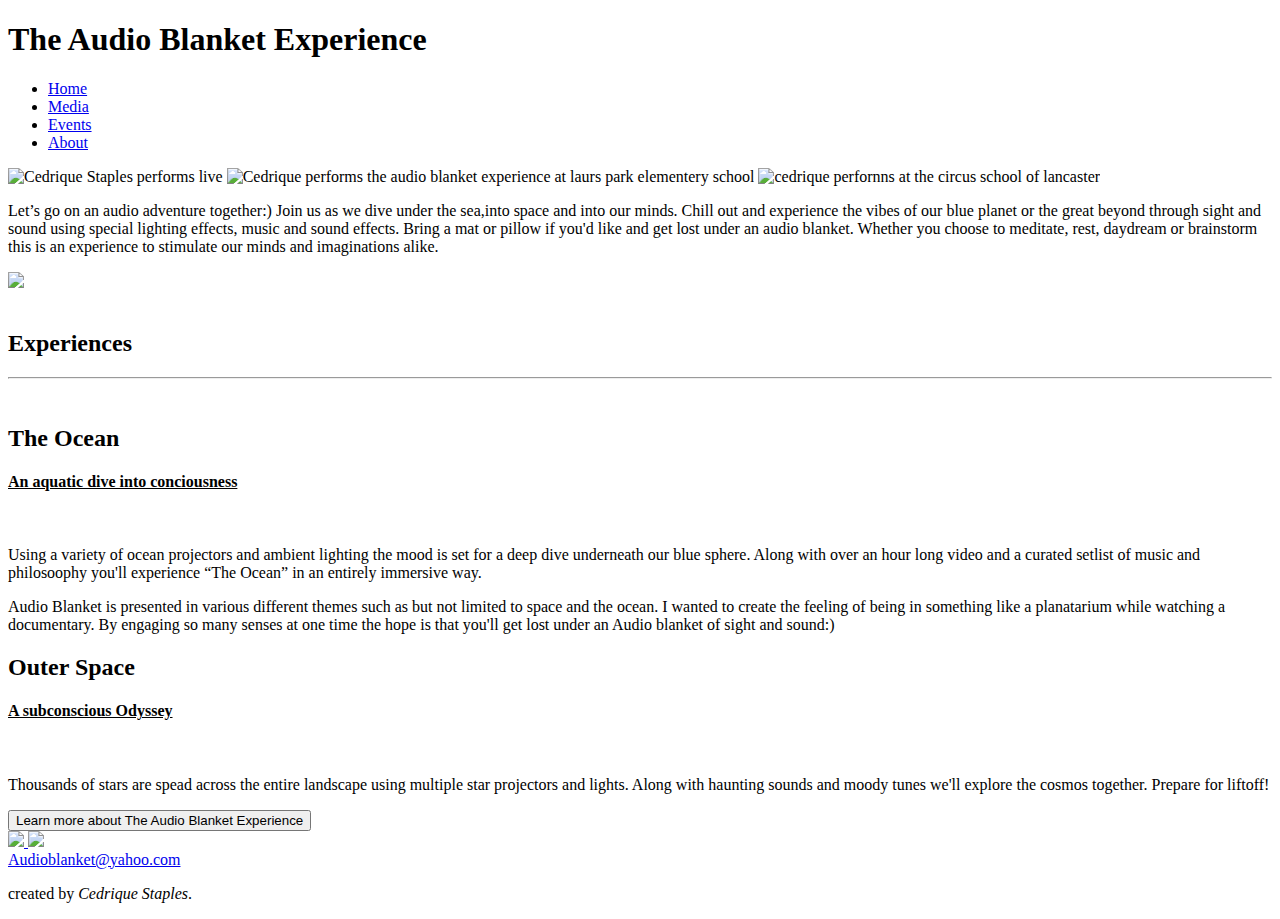
==== index.html @ f255d9b9 "button link" ====
<!doctype html>
<html lang="en">
 <head>
 <link href="style.css" type="text/css" rel="stylesheet"/>
 <link href="images/Audio Blanketletter.png" rel="icon" type="img/png">
 <title>Audio Blanket</title>
 <meta name="viewport" content="width=device-width" ,initial-scale=1.0>
 <meta charset="utf-8">
 <meta description=content= An audio visual adventure>
</head>
<body>

<header>

<h1> <strong>The Audio Blanket Experience</strong>
	
</h1>


<nav>

<div class="menu">
<ul>
 <li> <a href="index.html"><span class="buttons">Home</span></a> </li>
 <li> <a href="media.html"><span class="buttons">Media</span></a> </li>
 <li> <a href="events.html"><span class="buttons">Events</span></a> </li>
 <li> <a href="about.html"><span class="buttons">About</span></a> </li>
</ul>
    

</div>

</nav>
</header>




<section>

<div class="intro">
<img id="sh" src="images/shgreat2.jpg" alt="Cedrique Staples performs live"
title= "the audio blanket experience">

<img id="laurs" src="images/hell yes.jpg" alt="Cedrique performs the audio blanket experience at laurs park elementery school">

<img id="circus" src= "images/circus.jpg" alt=" cedrique perfornns at the circus school of lancaster">






<p id="description">

Let’s go on an audio adventure together:) Join us as we dive under the sea,into space and into our minds. Chill out and experience the vibes of our blue planet or the great beyond through sight and sound using special lighting effects, music and sound effects. Bring a mat or pillow if you'd like and get lost under an audio blanket. Whether you choose to meditate, rest, daydream or brainstorm this is an experience to stimulate our minds and imaginations alike.
</p>

<img id="spacepic" src="images/space-saturn.jpg">

</div>

</section>
<br>


<section>
<h2 id="Experiences"><strong>Experiences</strong></h2>

<hr> 
<br>

<section>
<div class="themes">
<div id="oceanword"><h2><strong>The Ocean</strong></h2>
<h4> <u>An aquatic dive into conciousness</u></h4>
<br>
<p class="themeexplain"> Using a variety of ocean projectors and ambient lighting the mood is set for a deep dive underneath our blue sphere. Along with over an hour long video and a curated setlist of music and philosoophy you'll experience <q>The Ocean</q> in an entirely immersive way.</p>



</div>


<p id="description2"><stong>Audio Blanket</stong> is presented in various different themes such as but not limited to space and the ocean. I wanted to create the feeling of being in something like a planatarium while watching a documentary. By engaging so many senses at one time the hope is that you'll get lost under an Audio blanket of sight and sound:)
</p>
 <div id="spaceword"><h2><strong>Outer Space</strong></h2>

 	<h4> <u>A subconscious Odyssey</u> </h4>
 	<br>
 	<p class="themeexplain"> Thousands of stars are spead across the entire landscape using multiple star projectors and lights. Along with haunting sounds and moody tunes we'll explore the cosmos together. Prepare for liftoff!
 	</p>

 		

 </div>
   
  <a href="https://metalockie.github.io/Audio-blanket/about.html"> <button class="learnmore__button"> Learn more about The Audio Blanket Experience  </button>

	



</section>

<footer>

	
	
<!-- gotta get a better facebook logo-->
<div class="footer">





<div> <a href="https://www.facebook.com/audioblanket" target="_blank"><img id="facebook" src="images/facebook logo.png"> <a href="https://www.instagram.com/theaudioblanketexperience/" target="_blank"><img id="instagram" src="images/instagram logo.png"></div>
<a href="mailto: audioblanket@yahoo.com">Audioblanket@yahoo.com</a>
<p>created by <em>Cedrique Staples</em>.</p>


</div>
</footer>



</body>

</html>
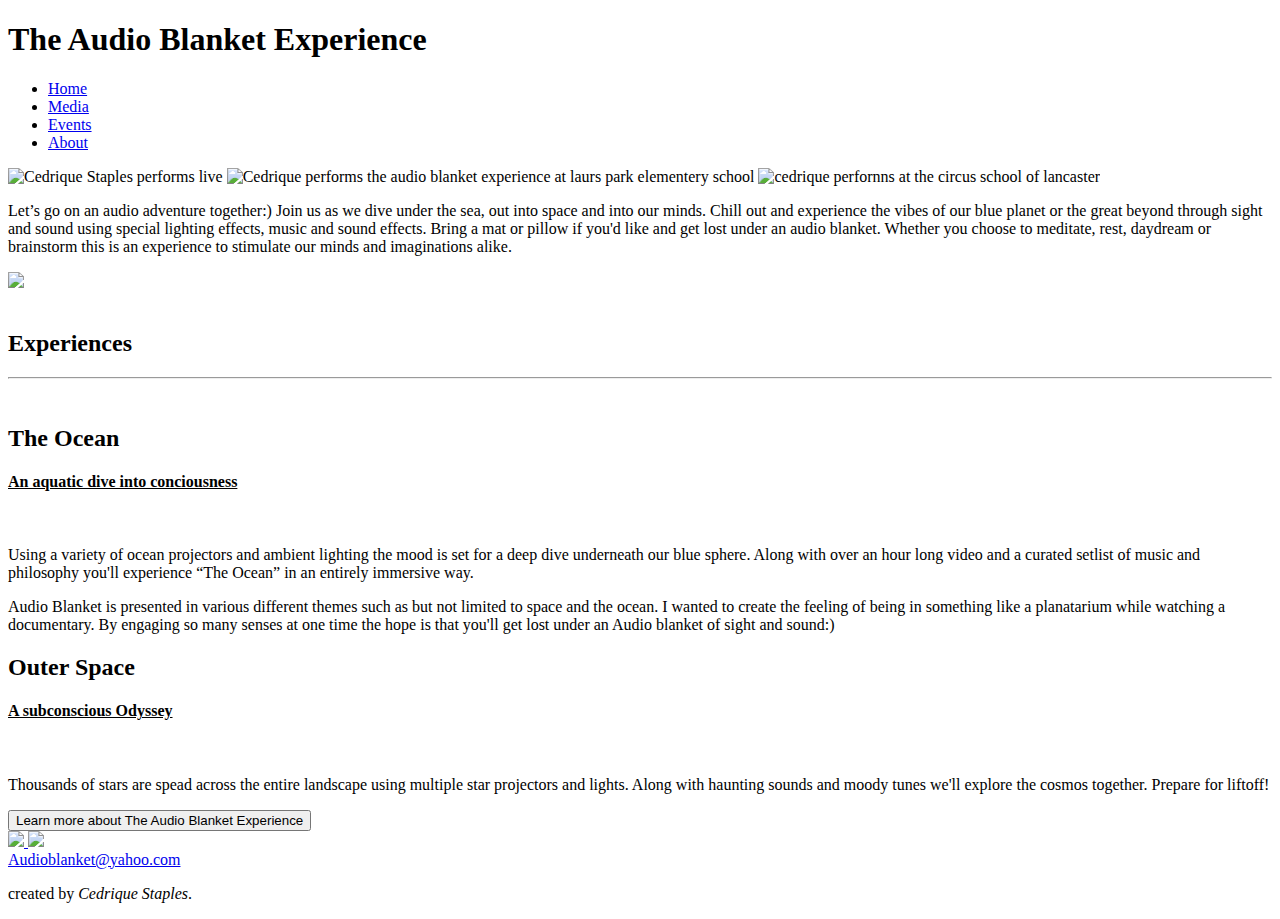
==== commit fc9852d5: "Update index.html" ====
--- a/index.html
+++ b/index.html
@@ -53,7 +53,7 @@
 
 <p id="description">
 
-Let’s go on an audio adventure together:) Join us as we dive under the sea,into space and into our minds. Chill out and experience the vibes of our blue planet or the great beyond through sight and sound using special lighting effects, music and sound effects. Bring a mat or pillow if you'd like and get lost under an audio blanket. Whether you choose to meditate, rest, daydream or brainstorm this is an experience to stimulate our minds and imaginations alike.
+Let’s go on an audio adventure together:) Join us as we dive under the sea, out into space and into our minds. Chill out and experience the vibes of our blue planet or the great beyond through sight and sound using special lighting effects, music and sound effects. Bring a mat or pillow if you'd like and get lost under an audio blanket. Whether you choose to meditate, rest, daydream or brainstorm this is an experience to stimulate our minds and imaginations alike.
 </p>
 
 <img id="spacepic" src="images/space-saturn.jpg">
@@ -75,7 +75,7 @@
 <div id="oceanword"><h2><strong>The Ocean</strong></h2>
 <h4> <u>An aquatic dive into conciousness</u></h4>
 <br>
-<p class="themeexplain"> Using a variety of ocean projectors and ambient lighting the mood is set for a deep dive underneath our blue sphere. Along with over an hour long video and a curated setlist of music and philosoophy you'll experience <q>The Ocean</q> in an entirely immersive way.</p>
+<p class="themeexplain"> Using a variety of ocean projectors and ambient lighting the mood is set for a deep dive underneath our blue sphere. Along with over an hour long video and a curated setlist of music and philosophy you'll experience <q>The Ocean</q> in an entirely immersive way.</p>
 
 
 
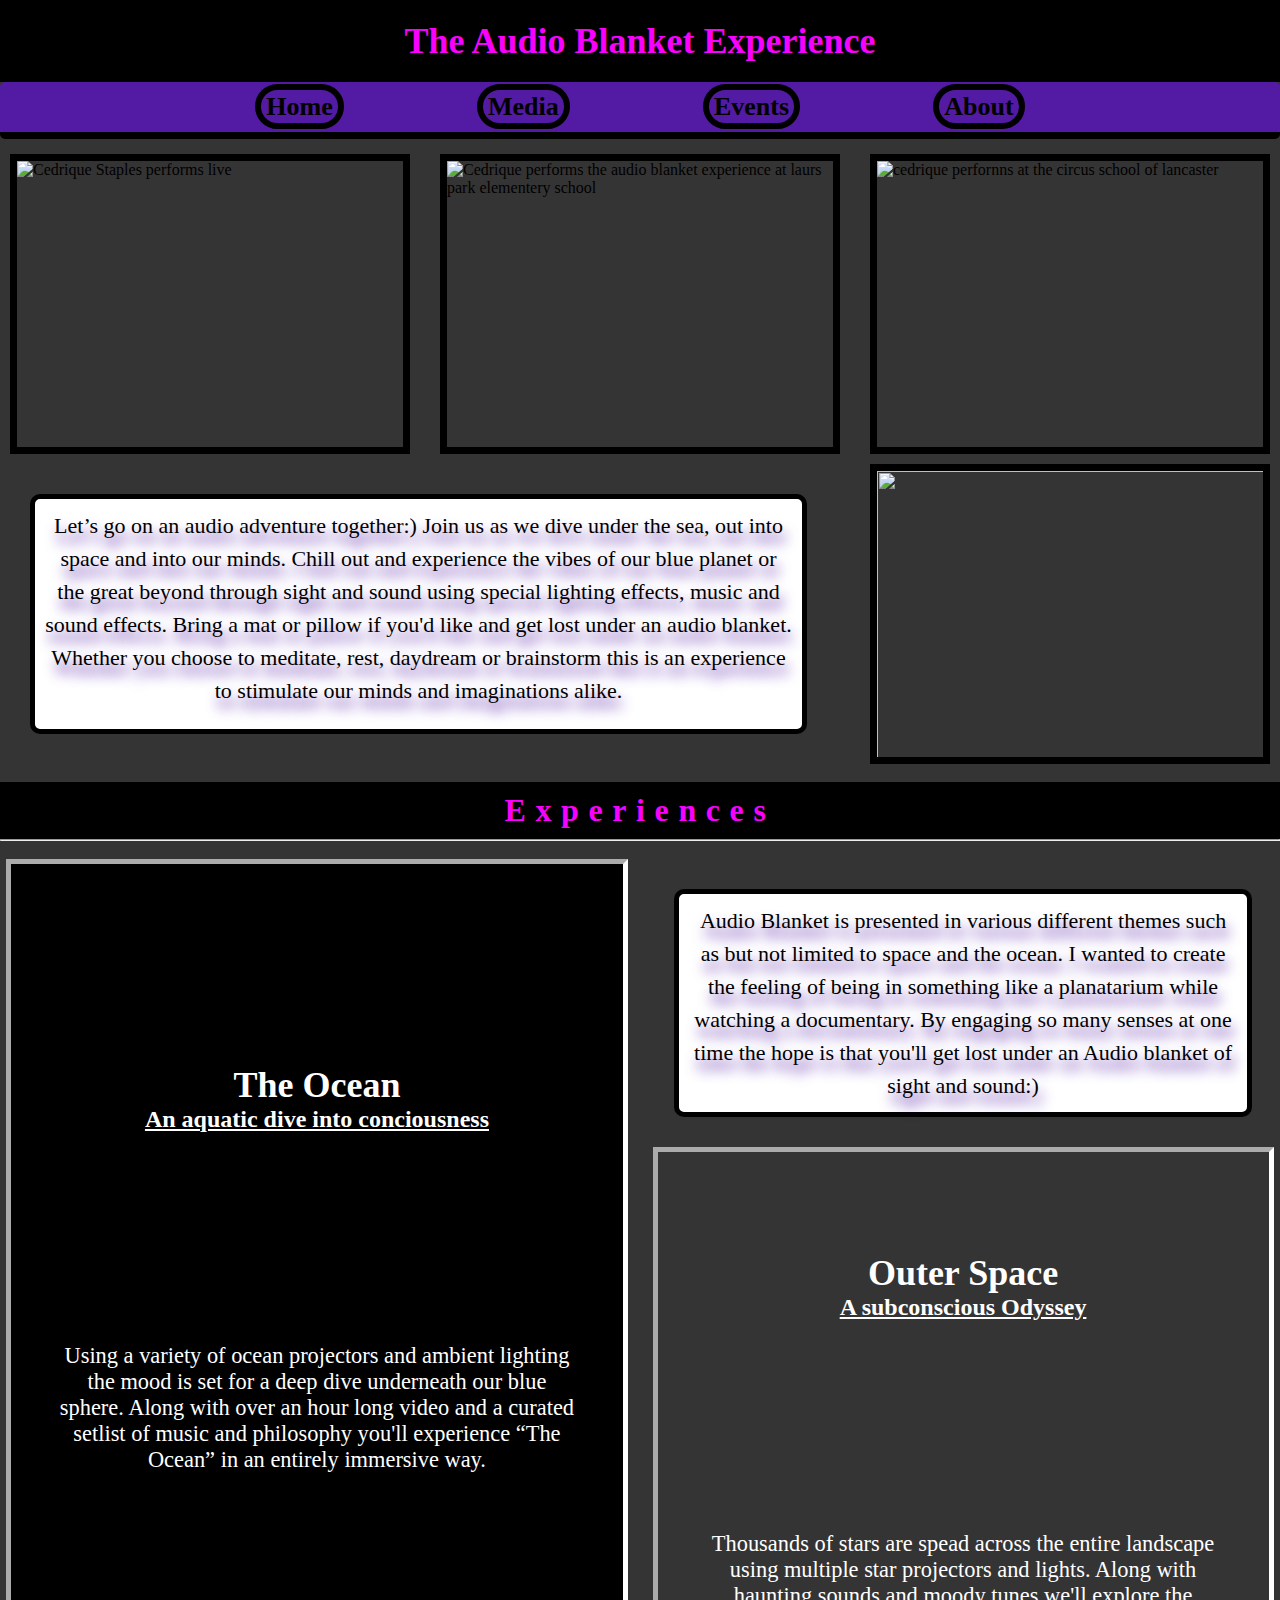
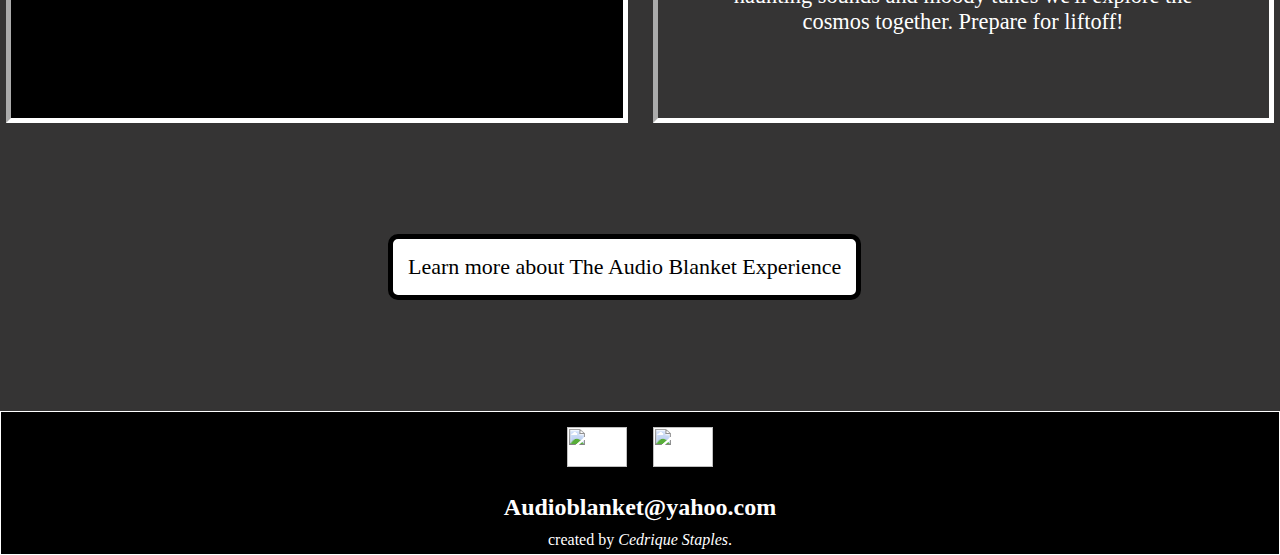
==== commit b610a72b: "Changed the icon file type to jpg" ====
--- a/index.html
+++ b/index.html
@@ -2,7 +2,7 @@
 <html lang="en">
  <head>
  <link href="style.css" type="text/css" rel="stylesheet"/>
- <link href="images/Audio Blanketletter.png" rel="icon" type="img/png">
+ <link href="images/Audio Blanketletter.jpg" rel="icon" type="img/png">
  <title>Audio Blanket</title>
  <meta name="viewport" content="width=device-width" ,initial-scale=1.0>
  <meta charset="utf-8">
--- a/style.css
+++ b/style.css
@@ -0,0 +1,1109 @@
+* {
+	margin : auto;
+	padding: 0;
+	box-sizing: border-box;
+	font-family:Comic Sans MS, Comic Sans cursive;
+}
+
+body {
+font-family: Comic Sans MS, Comic Sans, cursive;
+background-color: #353434;
+margin: 0 auto;
+padding: 0;
+width: 100%;
+max-width: 1440px;
+min-width: 365px;
+
+
+}
+
+
+
+h1 { 
+color: #F802FF;
+background-color:rgb(0, 0, 0);
+font-family: Comic Sans MS, Comic Sans, cursive;
+text-align: center;
+padding: 20px 0px;
+font-weight: 500;
+font-size: 2.25em;
+text-shadow:rgb(248, 250, 249)
+
+
+
+} 
+
+@media all and (max-width: 768px) {
+	h1 {
+		width: 100%;
+
+		font-size: 2.0em;
+		
+		
+	}
+}
+
+
+
+
+
+	
+/*main page intro section start */
+.intro {
+	display: grid;
+	grid-template: 1fr 1fr / 1fr 1fr 1fr;
+
+	
+	grid-gap: 10px;
+	grid-auto-rows: 1fr; 
+	
+}
+
+
+
+@media all and (max-width: 768px)  {
+	.intro { display: block;
+		width: 100%;
+
+	 } 
+
+}
+
+
+
+
+
+
+/*I wanna center these images which I did using grid and *margin: 0 auto; */
+
+#sh {
+width: 400px;
+height: 300px;
+border: 7px solid black;
+
+}
+
+@media all and (max-width: 768px)  {
+	#sh { display: block;
+		width: 100%;
+		margin: 10px 0px;
+		
+
+	 } 
+
+}
+
+#laurs {
+	width: 400px;
+height: 300px; 
+border: 7px solid rgb(0, 0, 0)
+
+}
+
+@media all and (max-width: 768px)  {
+	#laurs { display: block;
+		width: 100%;
+
+	 } 
+
+}
+
+#circus {
+width: 400px;
+height: 300px; 
+border: 7px solid black;
+
+
+}
+
+@media all and (max-width: 768px)  {
+	#circus { display: block;
+		width: 100%;
+		margin: 10px 0px;
+
+	 } 
+
+}
+
+#spacepic {
+	width: 400px;
+height: 300px; 
+border: 7px solid black;
+grid-column-start: 3;
+grid-column-end: 4;
+
+
+}
+@media all and (max-width: 768px)  {
+	#spacepic { display: block;
+		width: 100%;
+		margin-top: 10px;
+
+	 } 
+
+}
+
+
+
+#description {
+	text-align: center;
+
+    text-shadow:3px 10px 13px #531aa3;
+	border: 5px solid black;
+	padding: 10px;
+	margin: 30px;
+	width: 185%;
+	background-color: white;
+	font-size: 22px;
+	
+	line-height: 1.5em;
+	border-radius: 10px;
+	grid-column-start: 1;
+	grid-column-end: 2;
+	
+
+}
+/* fixed a weird issues where the whole page was not centered and to the side by adjusting the margin:) */
+@media all and (max-width: 768px) {
+	#description { display: block;
+	     background-color: white; 
+	     font-size: 22px;
+	     margin: 0;
+	     width: 100%;
+
+	     
+	 } 
+
+}
+
+
+
+
+
+
+/*main page intro section end */
+
+#Experiences {
+	background: black;
+	text-align: center;
+	font-size: 2em;
+	border: 10px solid black;
+	padding: 20px auto;
+	color: #F802FF;
+	letter-spacing: 0.3em;
+	margin: 0;
+}
+
+
+.themes {
+
+	display: grid;
+	grid-template: 1fr 1fr 1fr 1fr/ 1fr 1fr;
+	grid-auto-rows: 1fr;
+	grid-column-gap: 25px;
+	width: 99%;
+
+}
+
+@media all and (max-width: 768px) {
+	.themes {
+		grid-column-gap: 0px
+	}
+}
+
+
+
+
+
+
+
+		
+
+
+#description2 {
+	text-align: center;
+	text-shadow:3px 10px 13px #531aa3;
+	border: 5px solid black;
+	padding: 10px;
+	margin: 30px auto; 
+	background-color: white;
+	font-size: 22px;
+	width: 93%;
+	line-height: 1.5em;
+	border-radius: 10px;
+	grid-column-start: 2;
+	grid-column-end: 3;
+
+
+}
+
+@media all and (max-width: 768px) {
+	#description2 { display: block;
+		grid-column-start: 1;
+		grid-column-end: 3;
+		grid-row-start: 1;
+		grid-row-end: 2;
+		font-size: 22px;
+		margin: auto;
+		padding: 35px 0px 35px 0;
+	     
+	     
+	    
+	     
+	 } 
+
+}
+
+#oceanword {
+	border: inset 5px white;
+	color: white;
+	background-image: url(https://source.wustl.edu/wp-content/uploads/2018/11/shutterstock_abyss_760-760x507.jpg);
+	background-repeat: no-repeat;
+	background-size: cover;
+	padding-top: 200px;
+	font-size: 1.5em;
+	text-align: center;
+	text-decoration: none;
+	background-color: black;
+	margin: 0;
+	grid-column-start: 1;
+	grid-column-end: 2;
+	grid-row-start: 1;
+	grid-row-end: 4;
+
+
+
+	
+}
+
+
+
+@media all and (max-width: 768px) {
+	#oceanword { display: block;
+	     grid-column-start: 1;
+	     grid-column-end: 2;
+	     grid-row-start: 2;
+	     grid-row-end: 4;
+	     font-size: 1.4rem;
+		 width: 100%;
+		 
+		 
+	 } 
+
+}
+
+
+
+
+
+
+	#spaceword {
+		border: inset 5px white;
+		color: white;
+		font-size: 1.5em;
+		text-align: center;
+		margin: 0;
+		padding-top: 100px;
+		
+		background-image: url(https://thumbor.forbes.com/thumbor/fit-in/1200x0/filters%3Aformat%28jpg%29/https%3A%2F%2Fspecials-images.forbesimg.com%2Fdam%2Fimageserve%2F765877054%2F0x0.jpg%3Ffit%3Dscale);
+		background-repeat: repeat;
+
+		grid-column-start: 2;
+		grid-column-end: 3;
+		grid-row-start: 2;
+		grid-row-end: 4;
+		
+
+		
+	}
+
+	@media all and (max-width: 768px) {
+	#spaceword{ display: block;
+		font-size: 1.4rem;
+		padding-top: 200px;
+		width: 100%;
+		grid-column-start: 2;
+		grid-column-end: 3;
+		
+		
+		
+	    
+	     
+	 } 
+
+}
+
+	.themeexplain { 
+	text-align: center;
+	font-size: 1.4rem; 
+	width: 85%;
+	margin-top: 30%;
+	padding-bottom: 50px;
+	
+
+
+}
+
+
+a{
+font-weight: 700;
+color: black;
+font-size: 2.00em;
+text-decoration: none;
+
+}
+
+
+
+.menu a:hover {
+
+background-color: #F802FF;
+border-radius: 40px;
+padding: 3px .0px 3px .03px;
+}
+
+@media all and (max-width: 768px) {
+	.menu a:hover { display: block;
+	     background-color: #F802FF; 
+	     border-radius: 40px;
+	     padding: 0px 0px;
+	     
+	 } 
+
+}
+
+.menu a:active {
+	background-color: #f2f2f2;
+    border-radius: 40px;
+    padding: 3px .05px 3px .05px;
+
+}
+
+@media all and (max-width: 768px) {
+	.menu a:active { display: block;
+	     background-color: #f2f2f2; 
+	     border-radius: 40px;
+	     padding: 0px 0px;
+	     
+	 } 
+
+}
+
+.buttons {
+	border: 6px solid;
+	padding: 2px 5px;
+	border-radius: 50px;
+
+}
+
+
+@media all and (max-width: 768px) {
+	.buttons { display: block;
+	     margin: 5px 0px; 
+		 min-width: 100px;
+	 } 
+
+}
+
+
+
+ .menu {
+text-align: center;
+margin-bottom: 15px;
+padding: 10px 90px;
+background-color: #531aa3;
+border-bottom: 7px solid black;
+border-radius: 5px;
+word-spacing: 90px;
+font-size: 13px;
+
+
+}
+
+@media all and (max-width: 768px) {
+	.menu { display: block;
+	     margin: 5px 0px; 
+	     line-height: 17px;
+	     margin-top: 0px;
+		 
+		 
+	 } 
+
+}
+
+
+
+.learnmore__button {
+	text-align: center;
+	border: 5px solid black;
+	padding: 15px;
+	margin-left: 65%;
+	
+	background-color: white;
+	font-size: 22px;
+	width: 100%;
+	border-radius: 10px;
+	transition: .5s ease-in-out;
+
+
+}
+
+@media all and (max-width: 768px) {
+	   .learnmore__button { display: inline-block;
+	   	width: 100%;
+		margin-left: 50%;
+	   	font-size: 1.2rem;
+		   
+   
+	     
+	 } 
+
+}
+
+.learnmore__button:hover{
+	background-color:#F802FF;
+	cursor: pointer;
+	border-radius: 100px;
+	transition: .5s ease-in-out;
+}
+
+.learnmore__button:active {
+	background-color: #f2f2f2;
+}
+
+/* content on the media page starts here */
+
+
+.gallery {
+	height: auto;
+	display: grid;
+	grid-template-columns: repeat(4, 1fr);
+	grid-template-rows: repeat(4, 1fr);
+	width: 99%;
+	grid-gap: 10px;
+	
+	
+		
+}
+
+
+.gallery :nth-child(n+0) {
+	transition:.3s ease-in-out;
+	
+}
+.gallery :nth-child(n+0):hover {
+	transition: .3s ease-in-out;
+	transform: scale(1.4);
+}
+
+.gallery :nth-child(11):hover {
+	transition: none;
+	transform: none;
+}
+
+
+
+@media all and (max-width: 768px) {
+	.gallery { display: block;
+	     margin: 5px 0px; 
+		 transition: none;
+		 transform: none;
+	 } 
+	 .gallery :nth-child(n+0):hover {
+		 transform: none;
+		 transition: none;
+	 }
+
+}
+
+/* these images need to ease out after hovering on them. ! solved by using nth-child(n+0). that selected all children*/
+
+
+
+
+
+
+.gallery img {
+	width: 100%;
+	height: 100%;
+	margin: auto;
+	border: 5px inset black;
+	
+	
+	
+}
+
+
+
+
+
+.pic11 {
+	grid-column-start: 3;
+	grid-column-end: 5;
+	grid-row-start: 3;
+	grid-row-end: 5;
+
+
+
+}
+
+.gallery2 {
+	display: flex;
+	flex-direction: row;
+	flex-wrap: wrap;
+	align-content: flex-start;
+	
+
+	
+}
+
+@media all and (max-width: 768px) {
+	#pic14 { display: flex;
+		flex-direction: column;
+		width: 100%;
+		
+		
+	     margin: 5px 0px; 
+	 } 
+
+}
+
+@media all and (max-width: 768px) {
+	#pic15 { display: flex;
+		flex-direction: column;
+		width: 100%;
+		
+		
+	     margin: 5px 0px; 
+	 } 
+
+}
+
+
+
+/* i am trying to fix the way this displays on smaller screens */
+
+
+
+.gallery2 img {
+	width: 49%;
+	height: 100%;
+	border: 5px inset black;
+}
+
+
+
+
+
+
+
+.videos1 {
+	
+	display: flex;
+	flex-direction: row;
+	width: 100%;
+	flex-wrap: nowrap;
+	
+	
+
+}
+
+@media all and (max-width: 768px) {
+	.videos1 { display: flex;
+		flex-direction: column;
+	     margin: 0;
+		 
+		 
+	 } 
+
+}
+
+
+#youtube__show1  {
+	width: 49%;
+	height: 404px;
+	border: 5px inset black;
+	
+	
+	
+}
+
+@media all and (max-width: 768px) {
+	#youtube__show1 { display: block;
+	     margin-top: 15px;
+	     width: 100%; 
+		 height: cover;
+		 
+		 
+	 } 
+
+}
+
+
+
+#youtube {
+	border: 5px inset black;
+	height: 404px;
+	
+	width: 49%;
+}
+
+@media all and (max-width: 768px) {
+	#youtube { display: block;
+	     margin: 5px 0px; 
+	     width: 100%;
+		 height: 320px;
+	 } 
+
+}
+
+
+.videos2 {
+	display: flex;
+	flex-direction: row;
+	width: 100%;
+	flex-wrap: nowrap;
+
+}
+
+
+
+@media all and (max-width: 768px) {
+	.videos2 { display: block;
+		width: 100%;
+	     margin: 0; 
+	 } 
+
+}
+
+.youtube__show2  {
+	
+	width: 49%;
+	height: 404px;
+	border: 5px inset black;
+	
+	
+}
+
+@media all and (max-width: 768px) {
+	.youtube__show2 { display: block;
+		flex-direction: column;
+		margin-bottom: 30px;
+	     width: 100%;
+
+	 } 
+
+}
+
+.youtube__show3  {
+	width: 49%;
+	height: 404px;
+	border: 5px inset black;
+	
+	
+}
+
+
+@media all and (max-width: 768px) {
+	.youtube__show3 { display: flex;
+		flex-direction: column;
+	     margin-top: 10px;
+	     width: 100%; 
+	 } 
+
+}
+
+/* Media page content ends here*/
+
+/*about page content starts here*/
+
+
+
+.about {
+	margin: auto;
+	background-color: #ebedf2;
+	border: 5px solid black;
+	border-radius: 10px;
+	width: 75%;
+	line-height: 2.5rem;
+	font-size: 1.8rem;
+	padding: 50px;
+	word-spacing: 0.5rem;
+	text-align: center;
+}
+
+@media all and (max-width: 768px) {
+	.about { display: block;
+	     font-size: 1.5rem;
+	     width: 100%;
+	     font-size: 1.2rem;
+		 line-height: 2.0rem;
+
+
+	 } 
+
+}
+
+
+
+	
+
+
+#layingdown {
+	
+	width: 80%;
+	height: 400px;
+	margin-top: 5px;
+	margin-bottom: 5px;
+	transition: 1s;
+	background-size: 100%;
+	transform: scale(1);
+	transition: 0.3s ease-in-out;
+
+
+}
+
+
+
+@media all and (max-width: 768px) {
+	#layingdown { display: block;
+	     margin: 5px 0px; 
+	     width: 100%;
+	     height: 200px;
+	 } 
+	 
+	}
+	#layingdown:hover {
+		transform: scale(1.2);
+		transition: .3s ease-in-out;
+	}
+
+
+@media all and (max-width: 768px) {
+	#layingdown:hover {
+		transform: none;
+		transition: none;
+	}
+}
+
+
+
+
+#logo {
+	margin: auto;
+	height: 400px;
+	width: 300px;
+	margin-top: 5px;
+	transform:scale(1);
+	transition: .3s ease-in-out;
+	
+
+}
+
+#logo:hover  {
+	transform:scale(1.2);
+	
+		
+}
+
+@media all and (max-width: 768px) {
+	#logo {
+		margin: auto;
+		width: 100%;
+	}
+	#logo:hover {
+		transition: none;
+		transform: none;
+	}
+
+}
+
+.logoinfo {
+	background-color: none;
+	text-align: center;
+	font-size: 1.5rem;
+
+}
+
+@media all and (max-width: 768px) {
+	.logoinfo { display: block;
+	     margin: 5px 0px; 
+	     font-size: 1.2rem;
+	 } 
+
+}
+
+
+.aboutme {
+	background-color: black;
+	color: white;
+	border-radius:10px;
+	padding: 10px;
+
+}
+
+@media all and (max-width: 768px) {
+	.aboutme {
+
+	font-size: 1.0rem;
+	line-height: 2.0rem;
+}
+}
+
+
+
+
+#me {
+	width: 300px;
+	float: left;
+	padding: 7px;
+	transform:scale(1);
+	transition: 0.3s ease-in-out;
+}
+
+
+@media all and (max-width: 768px) {
+	#me{ display: block;
+	     margin: 5px 0px; 
+	     width: 150px;
+	 } 
+
+	 #me:hover {
+		transform:scale(1.2);
+	}
+
+}
+
+.aboutme p {
+	clear: rightleft;
+}
+
+
+ #youtubelink {
+
+color: white;
+transition: .3s ease-in-out;
+font-size: 1.8rem;
+}
+
+#emaillink {
+	color: white;
+	font-size: 1.8rem;
+	transition: .3s ease-in-out;
+	
+}
+
+.aboutme a:hover {
+	background-color: #F802FF;
+	border-radius: 10px;
+	padding: 0px;
+	text-decoration: underline
+}
+
+
+
+li {
+display: inline-block;
+list-style: none;
+margin: 0px 20px;
+
+}
+
+
+
+
+/* events page conetent starts here */
+
+#upcoming {
+	text-align: center;
+	background-color: black;
+	color: #F802FF;
+	padding: 10px;
+	font-size: 1.8rem;
+	letter-spacing: .70rem;
+	
+}
+
+.container {
+	background-image: url(../images/audioblanketletter.png);
+    background-size: contain;
+    background-repeat: no-repeat;
+	height: 500px;
+	background-color: black;
+	display: flex;
+
+}
+
+@media all and (max-width: 768px) {
+	.container { display: block;
+	     margin: 5px 0px; 
+	     height: 200px;
+	 } 
+
+}
+
+
+
+
+#upcomingstuff {
+	color: white;
+	font-size: 3rem;
+	margin-top: 4em;
+
+	height: 100%;
+
+}
+
+@media all and (max-width: 768px) {
+	#upcomingstuff { display: block;
+	     
+	     height: 100%;
+	     margin: auto;
+	     text-align: right;
+		 
+	     font-size: 2rem;
+
+	 } 
+
+}
+
+
+
+
+
+
+#pastevents{
+	text-align: center;
+	background-color: black;
+	color: #F802FF;
+	padding: 10px;
+}
+
+
+
+.pastshows {
+	display: flex;
+	justify-content: center;
+	align-content: center;
+	flex-wrap: wrap;
+	margin-bottom: 15px;
+	font-size: 1.8rem;
+
+	
+
+}
+
+.pastshows img {
+	width: 300px;
+	height: 400px;
+	margin: 20px 0px;
+	transition:.3s ease-in-out;
+	
+	
+}
+
+ 
+	
+.pastshows :nth-child(n+0):hover {
+	transform:scale(1.2);
+	transition:.3s ease-in-out;
+}
+
+/* this media query kicked my ass. Dont forget to add a space after the "all and (etc)" ughh.That fixed the smaller screen hover canceling issue */
+@media  all and (max-width: 768px) {
+
+	.pastshows :nth-child(n+0):hover{
+		transform:none;
+		transition:none;
+	}
+}
+/* events page styling ends here */
+
+	
+
+
+
+
+
+
+.footer {
+	background-color: black;
+	border: 1px solid white;
+    color: white;
+	height: 9rem;
+	text-align: center;
+	display: flex;
+	flex-direction: column;
+
+	
+	
+	
+	
+}
+
+#facebook {
+	width: 60px;
+	height: 40px;
+	border-color: red;
+	background-color: white;
+	
+
+
+}
+
+#facebook:hover {
+
+transform:scale(1.3);
+	transition: .3s ease-in-out;
+
+}
+
+@media all and (max-width: 768px) {
+	#facebook:hover {
+		transform:none;
+		transition: none;
+		
+	}
+}
+
+
+#instagram {
+	width: 60px;
+	height: 40px;
+	border-color: red;
+	background-color: white;
+	margin-left: 20px;
+
+}
+
+#instagram:hover {
+
+	transform:scale(1.3);
+	transition: .3s ease-in-out;
+}
+
+@media all and (max-width: 768px) {
+	#instagram:hover {
+		transform: none;
+		transition: none;
+		
+	}
+}
+
+
+.footer a {
+	color: white;
+	font-size: 1.5rem;
+	
+}
+
+
+
+/* I was able go position this at the very bottom of the page by using
+align-items: flex-end; in display: flex; */
+
+
+
+ 
+
+
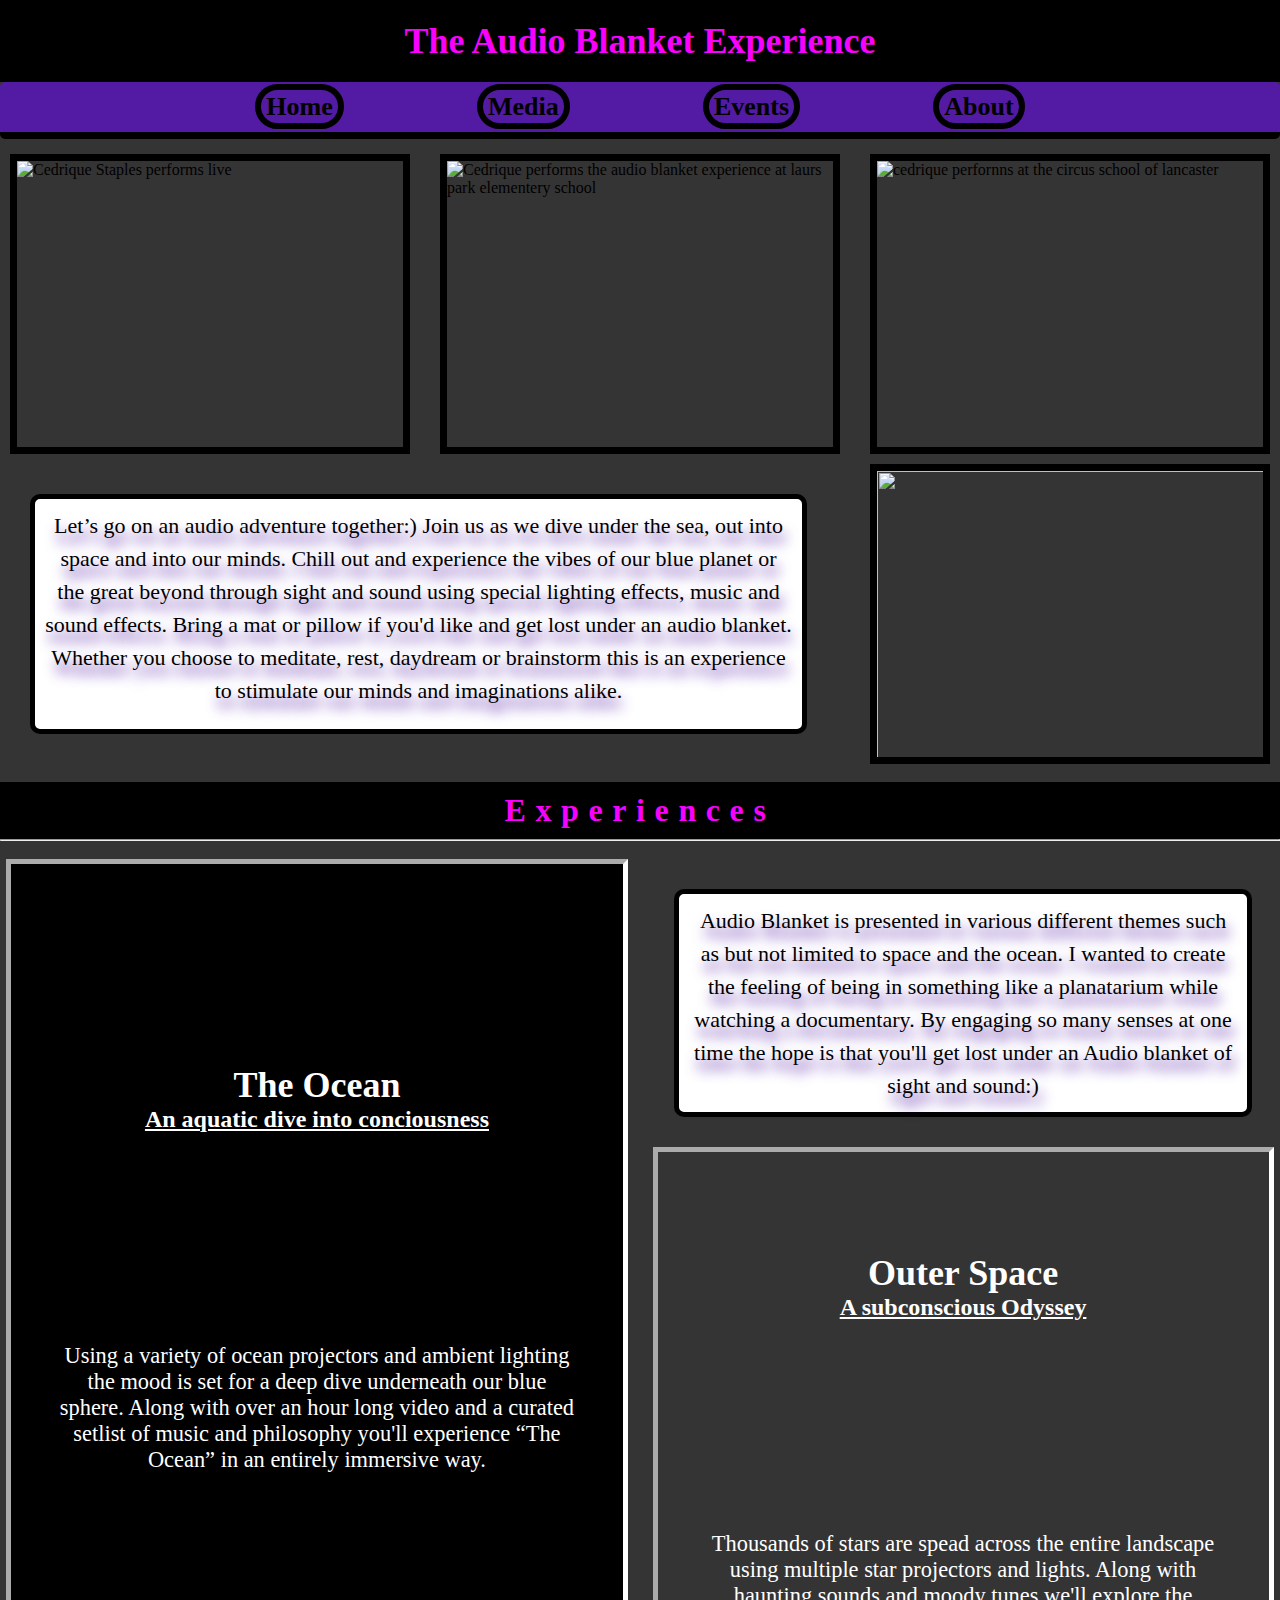
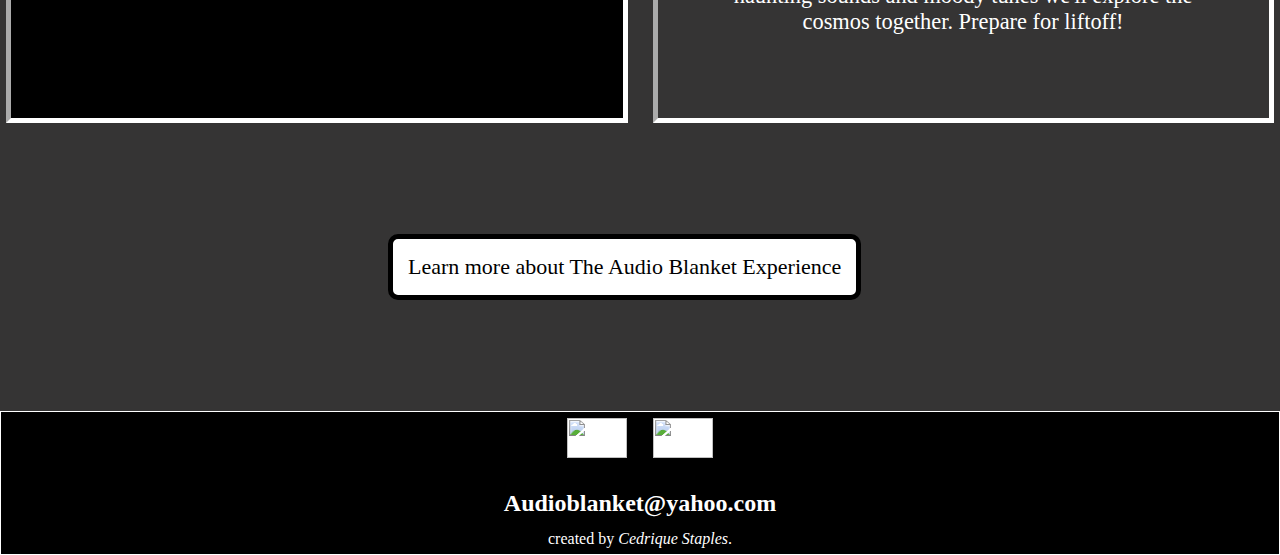
==== commit f544b690: "editing image stuff to accomodate safari" ====
--- a/index.html
+++ b/index.html
@@ -2,7 +2,7 @@
 <html lang="en">
  <head>
  <link href="style.css" type="text/css" rel="stylesheet"/>
- <link href="images/Audio Blanketletter.jpg" rel="icon" type="img/png">
+ <link href="images/audioblanketletter.png" rel="icon" type="img/png">
  <title>Audio Blanket</title>
  <meta name="viewport" content="width=device-width" ,initial-scale=1.0>
  <meta charset="utf-8">
@@ -11,10 +11,8 @@
 <body>
 
 <header>
-
-<h1> <strong>The Audio Blanket Experience</strong>
-	
-</h1>
+<!-- when I try to add a link on the title the picture dissapears-->
+ <h1 class="title"> <strong> The Audio Blanket Experience </strong> </h1>
 
 
 <nav>
@@ -95,7 +93,7 @@
 
  </div>
    
-  <a href="https://metalockie.github.io/Audio-blanket/about.html"> <button class="learnmore__button"> Learn more about The Audio Blanket Experience  </button>
+  <a href="https://metalockie.github.io/Audio-blanket/about.html"> <button class="learnmore__button"> Learn more about The Audio Blanket Experience  </button></a>
 
 	
 
@@ -123,7 +121,7 @@
 </footer>
 
 
-
+<script src="scripts.js"></script>
 </body>
 
 </html>
--- a/style.css
+++ b/style.css
@@ -19,7 +19,7 @@
 
 
 
-h1 { 
+.title { 
 color: #F802FF;
 background-color:rgb(0, 0, 0);
 font-family: Comic Sans MS, Comic Sans, cursive;
@@ -27,14 +27,12 @@
 padding: 20px 0px;
 font-weight: 500;
 font-size: 2.25em;
-text-shadow:rgb(248, 250, 249)
-
-
+text-shadow:rgb(248, 250, 249);
 
 } 
 
 @media all and (max-width: 768px) {
-	h1 {
+	 .title {
 		width: 100%;
 
 		font-size: 2.0em;
@@ -181,7 +179,7 @@
 
 
 
-/*main page intro section end */
+/* intro page intro section end */
 
 #Experiences {
 	background: black;
@@ -474,12 +472,14 @@
 /* content on the media page starts here */
 
 
+
 .gallery {
 	height: auto;
 	display: grid;
 	grid-template-columns: repeat(4, 1fr);
 	grid-template-rows: repeat(4, 1fr);
 	width: 99%;
+
 	grid-gap: 10px;
 	
 	
@@ -525,7 +525,7 @@
 
 .gallery img {
 	width: 100%;
-	height: 100%;
+	height: auto;
 	margin: auto;
 	border: 5px inset black;
 	
@@ -542,6 +542,7 @@
 	grid-column-end: 5;
 	grid-row-start: 3;
 	grid-row-end: 5;
+	
 
 
 
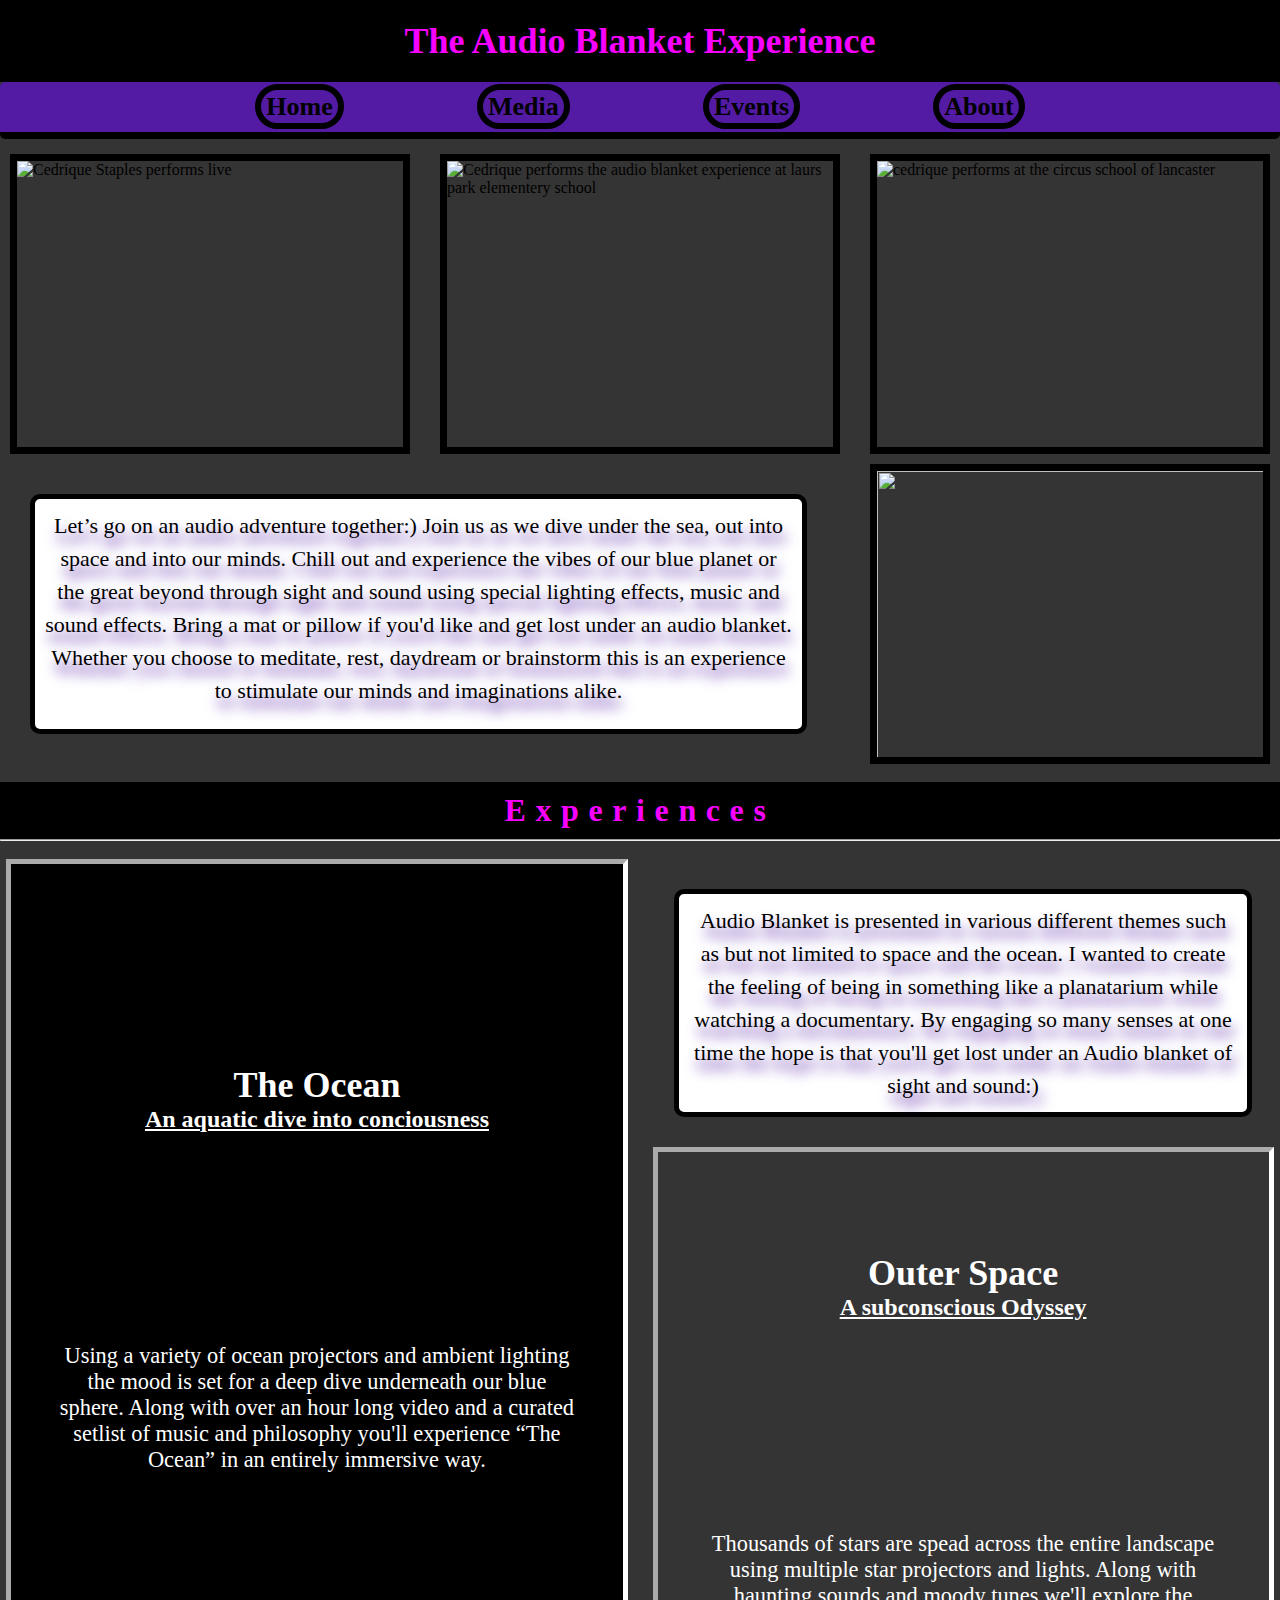
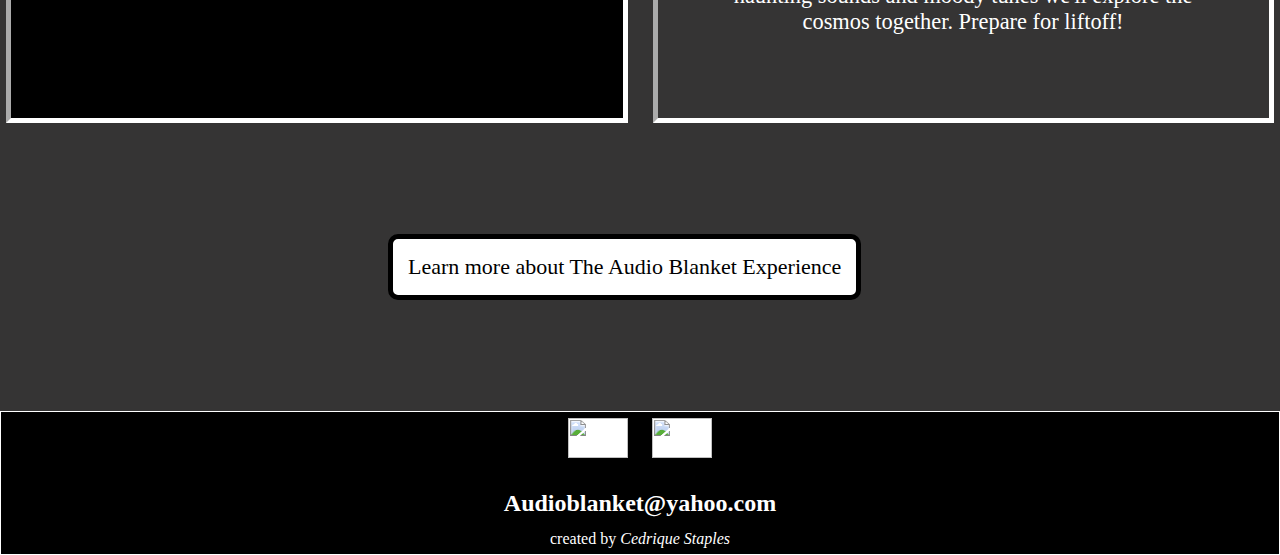
==== commit 1e0fe7ab: "Update index.html" ====
--- a/index.html
+++ b/index.html
@@ -11,7 +11,7 @@
 <body>
 
 <header>
-<!-- when I try to add a link on the title the picture dissapears-->
+<!-- when I try to add a link on the title the picture changes color and underlines-->
  <h1 class="title"> <strong> The Audio Blanket Experience </strong> </h1>
 
 
@@ -42,7 +42,7 @@
 
 <img id="laurs" src="images/hell yes.jpg" alt="Cedrique performs the audio blanket experience at laurs park elementery school">
 
-<img id="circus" src= "images/circus.jpg" alt=" cedrique perfornns at the circus school of lancaster">
+<img id="circus" src= "images/circus.jpg" alt=" cedrique performs at the circus school of lancaster">
 
 
 
@@ -112,9 +112,9 @@
 
 
 
-<div> <a href="https://www.facebook.com/audioblanket" target="_blank"><img id="facebook" src="images/facebook logo.png"> <a href="https://www.instagram.com/theaudioblanketexperience/" target="_blank"><img id="instagram" src="images/instagram logo.png"></div>
+<div> <a href="https://www.facebook.com/audioblanket"target="_blank"></a><img id="facebook" src="images/facebook logo.png"> <a href="https://www.instagram.com/theaudioblanketexperience/" target="_blank"><img id="instagram" src="images/instagram logo.png"></div>
 <a href="mailto: audioblanket@yahoo.com">Audioblanket@yahoo.com</a>
-<p>created by <em>Cedrique Staples</em>.</p>
+<p>created by <em>Cedrique Staples</em></p>
 
 
 </div>
--- a/style.css
+++ b/style.css
@@ -582,10 +582,6 @@
 
 
 
-/* i am trying to fix the way this displays on smaller screens */
-
-
-
 .gallery2 img {
 	width: 49%;
 	height: 100%;
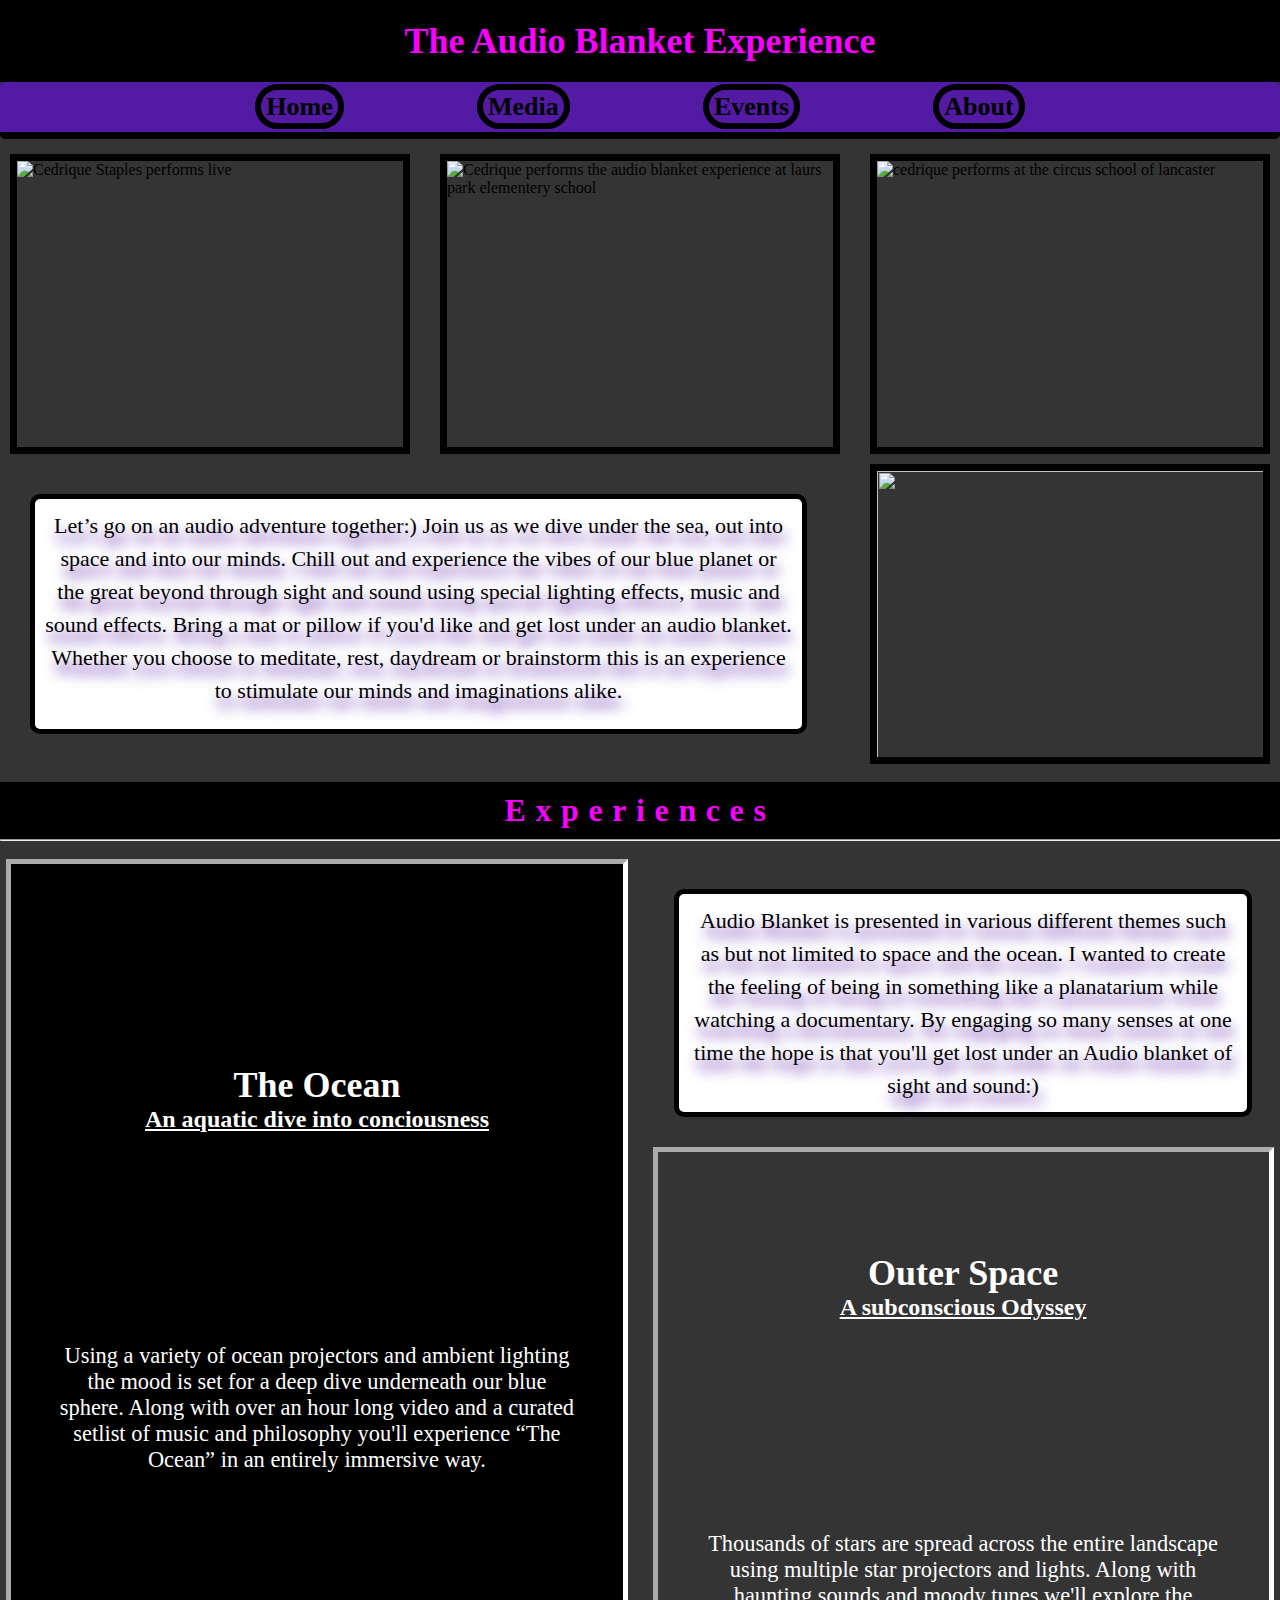
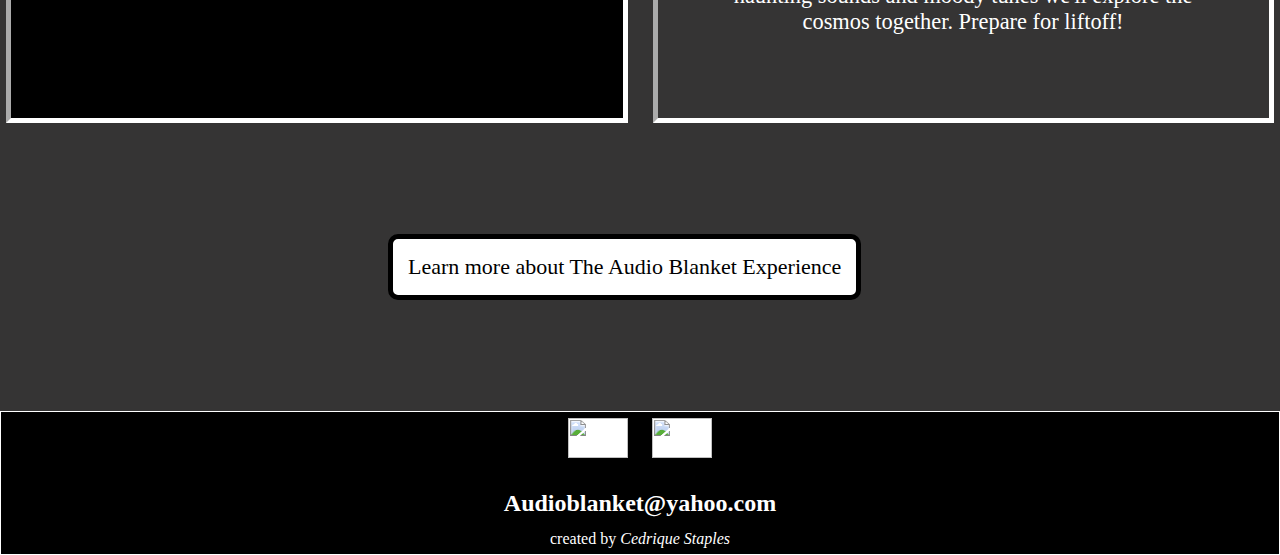
==== commit 54bfd4ee: "Update index.html" ====
--- a/index.html
+++ b/index.html
@@ -86,7 +86,7 @@
 
  	<h4> <u>A subconscious Odyssey</u> </h4>
  	<br>
- 	<p class="themeexplain"> Thousands of stars are spead across the entire landscape using multiple star projectors and lights. Along with haunting sounds and moody tunes we'll explore the cosmos together. Prepare for liftoff!
+ 	<p class="themeexplain"> Thousands of stars are spread across the entire landscape using multiple star projectors and lights. Along with haunting sounds and moody tunes we'll explore the cosmos together. Prepare for liftoff!
  	</p>
 
  		
